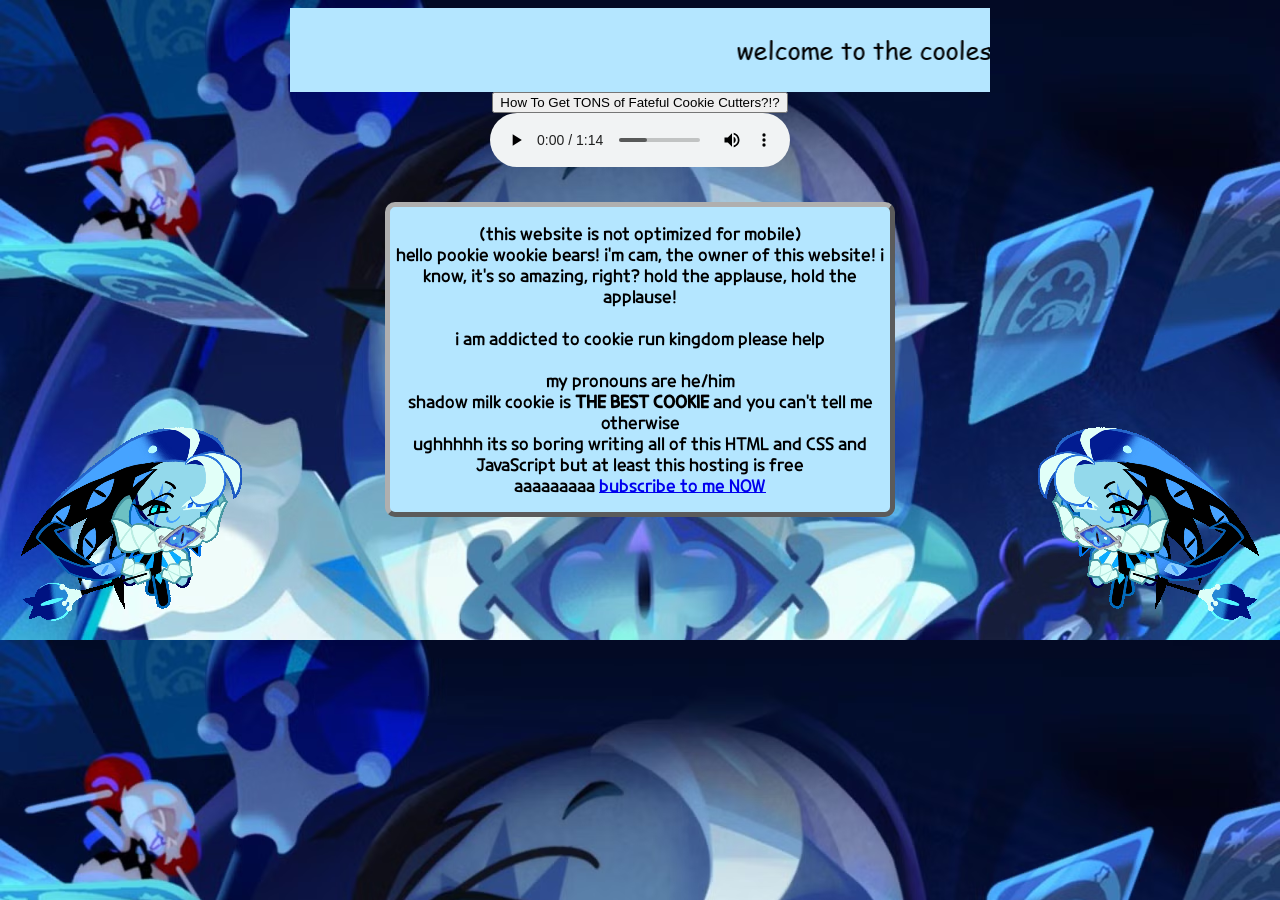
==== index.html @ a8309311 "Update index.html" ====
<!--hello my skibidi you think you're so cool inspecting the element huh?-->
<html lang="en">
<head>
<title>cam's skibidi website</title>
<style>

@font-face {
  font-family: cookierun;
  src: url("CookieRun Regular.otf");
}

  @font-face {
  font-family: comic-sans;
  src: url("Comic Sans MS.ttf");
}
  
body {
  background-image: url("maybealsothebackground.png");
  background-size: contain;
}

.gooningedginggyatt {
  position: relative;
  font-family: comic-sans;
  width: 700px;
  overflow: hidden;
  font-size: 25px;
  border-style: hidden;
  border-width: 1px;
  border-radius; 5px;
  background-color: rgb(180,230,255);
}

  .le_body {
    font-family: cookierun;
    background-color: rgb(180,230,255);
    border-style: outset;
    border-width: 5px;
    border-color: rgb(175,175,175);
    border-radius: 10px;
    margin-top: 35px;
    width: 500px;
  }

  .wowmybeautifulboy {
    float: left;
  }

  .wowmybeautifulboy2 {
    -webkit-transform: scaleX(-1);
  transform: scaleX(-1);
    float: right;
  }

.skibidi {
  margin: auto;
  text-align: center;
}
  
</style>
</head>

<body>
  
<center>
<div class="gooningedginggyatt">
<marquee scrollamount="15">
<p>welcome to the coolest website to ever live! (even though it's not alive)</p>
</marquee>
</div>
</center>

  <div class="skibidi">
 <button onclick="gotoLink(this)" value="https://the-coolest-website.netlify.app/lol-u-got-tricked">How To Get TONS of Fateful Cookie Cutters?!?</button> 
  </div>
  <script>
    function gotoLink(link){
      console.log(link.value);
      location.href = link.value;
    };
  </script>
  
  <center>
  <audio controls loop autoplay>
  <source src="shadow milk cookie theme.mp3" type="audio/mpeg">
  Your browser does not support the audio element.
</audio> 
 </center>
  
    <img class="wowmybeautifulboy2" src="drooling emoji.gif" alt="our lord and savior">
  
  <img class="wowmybeautifulboy" src="drooling emoji.gif" alt="our lord and savior">
  
  <center>
  <div class="le_body">
    <p>(this website is not optimized for mobile)<br>hello pookie wookie bears! i'm cam, the owner of this website! i know, it's so amazing, right? hold the applause, hold the applause!<br> <br>i am addicted to cookie run kingdom please help<br> <br>my pronouns are he/him<br>shadow milk cookie is <strong>THE BEST COOKIE</strong> and you can't tell me otherwise<br>ughhhhh its so boring writing all of this HTML and CSS and JavaScript but at least this hosting is free<br>aaaaaaaaa <a href="https://www.youtube.com/@tntdynamite100real">bubscribe to me NOW</a></p>
  </div>
</center>
  
</body>

</html>
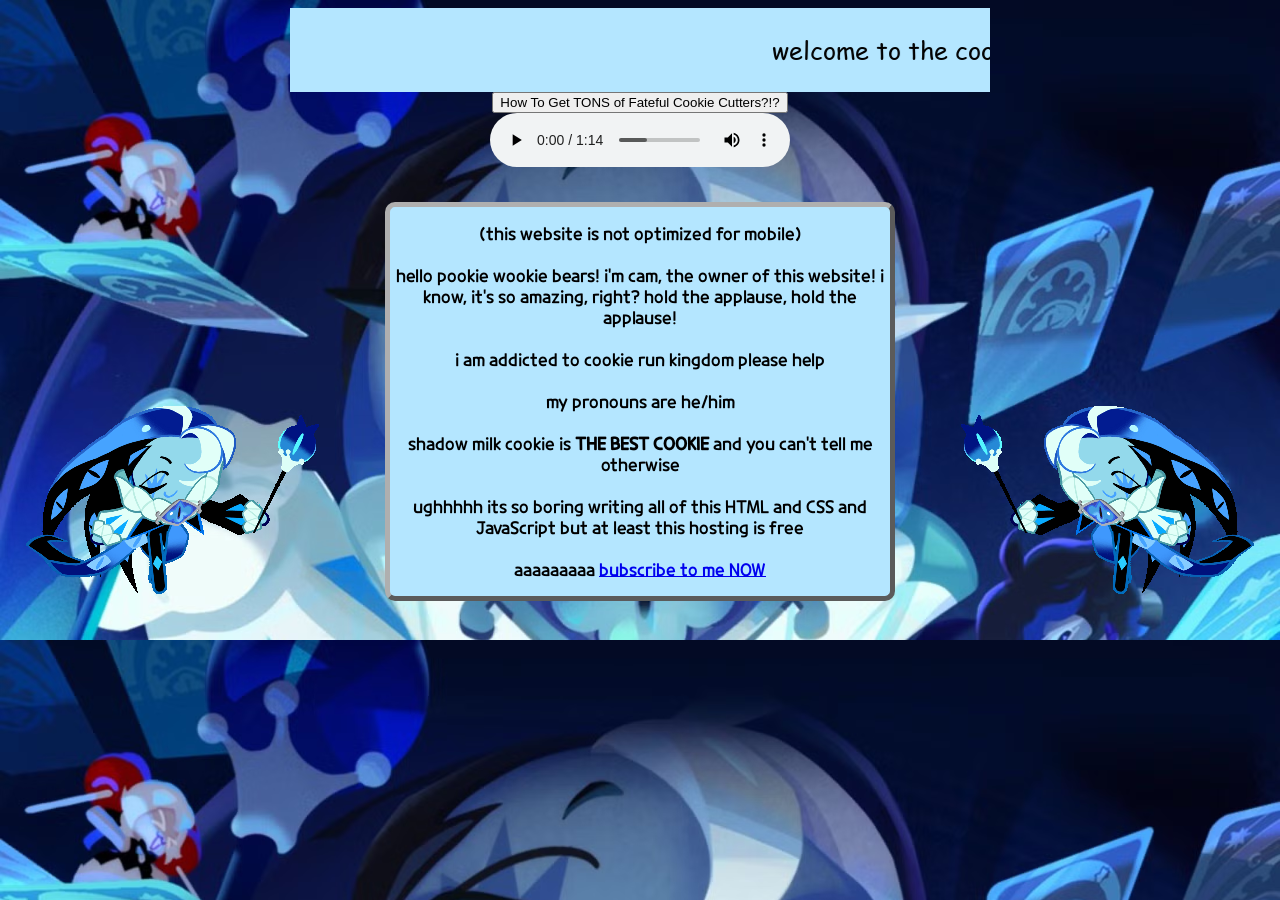
==== commit 837d3f62: "Update index.html" ====
--- a/index.html
+++ b/index.html
@@ -93,7 +93,7 @@
   
   <center>
   <div class="le_body">
-    <p>(this website is not optimized for mobile)<br>hello pookie wookie bears! i'm cam, the owner of this website! i know, it's so amazing, right? hold the applause, hold the applause!<br> <br>i am addicted to cookie run kingdom please help<br> <br>my pronouns are he/him<br>shadow milk cookie is <strong>THE BEST COOKIE</strong> and you can't tell me otherwise<br>ughhhhh its so boring writing all of this HTML and CSS and JavaScript but at least this hosting is free<br>aaaaaaaaa <a href="https://www.youtube.com/@tntdynamite100real">bubscribe to me NOW</a></p>
+    <p>(this website is not optimized for mobile)<br> <br>hello pookie wookie bears! i'm cam, the owner of this website! i know, it's so amazing, right? hold the applause, hold the applause!<br> <br>i am addicted to cookie run kingdom please help<br> <br>my pronouns are he/him<br> <br>shadow milk cookie is <strong>THE BEST COOKIE</strong> and you can't tell me otherwise<br> <br>ughhhhh its so boring writing all of this HTML and CSS and JavaScript but at least this hosting is free<br> <br>aaaaaaaaa <a href="https://www.youtube.com/@tntdynamite100real">bubscribe to me NOW</a></p>
   </div>
 </center>
   
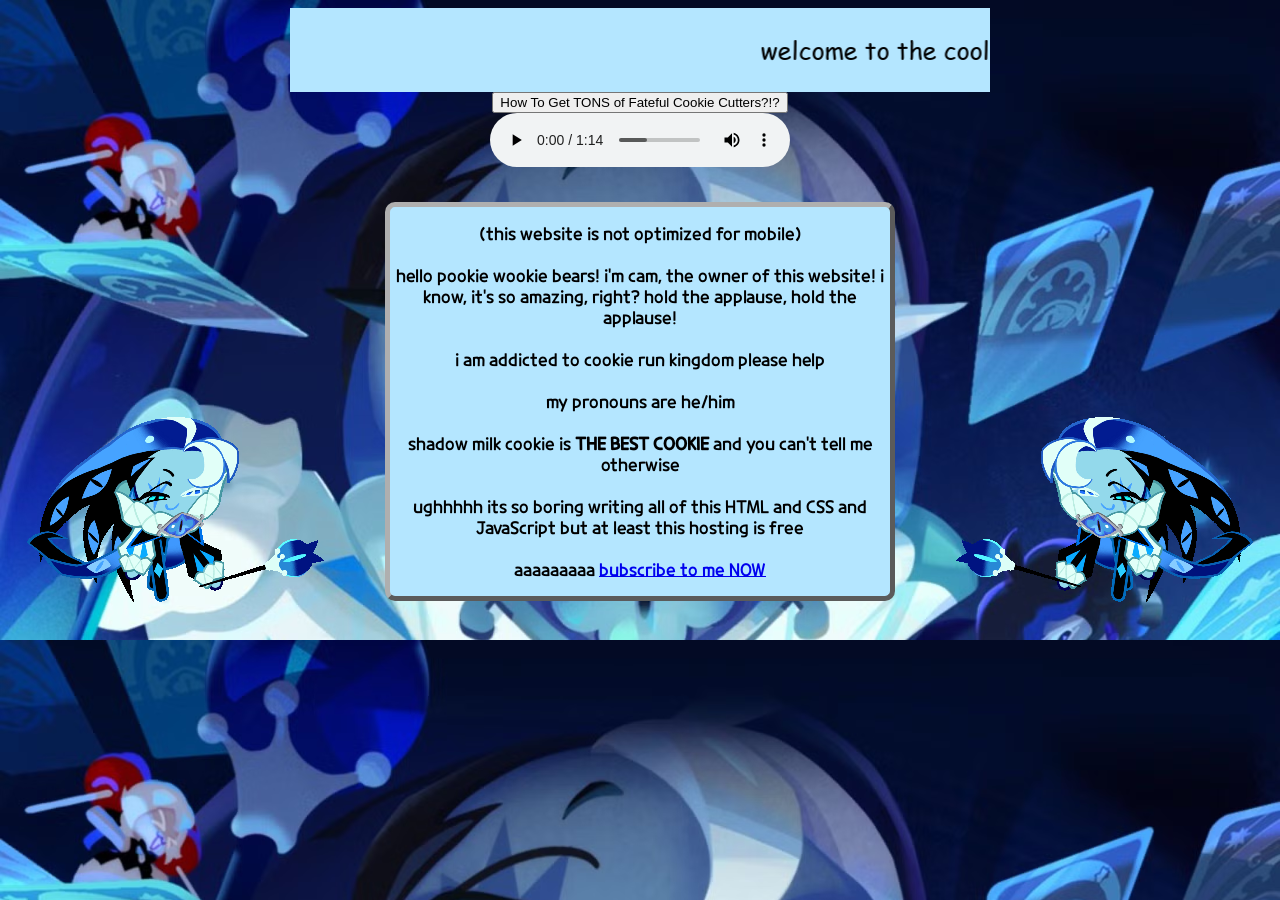
==== commit 5f86fcda: "Update index.html" ====
--- a/index.html
+++ b/index.html
@@ -1,7 +1,11 @@
 <!--hello my skibidi you think you're so cool inspecting the element huh?-->
 <html lang="en">
 <head>
+  
 <title>cam's skibidi website</title>
+
+<link rel="icon" type="image/x-icon" href="/images/favicon.ico">
+  
 <style>
 
 @font-face {
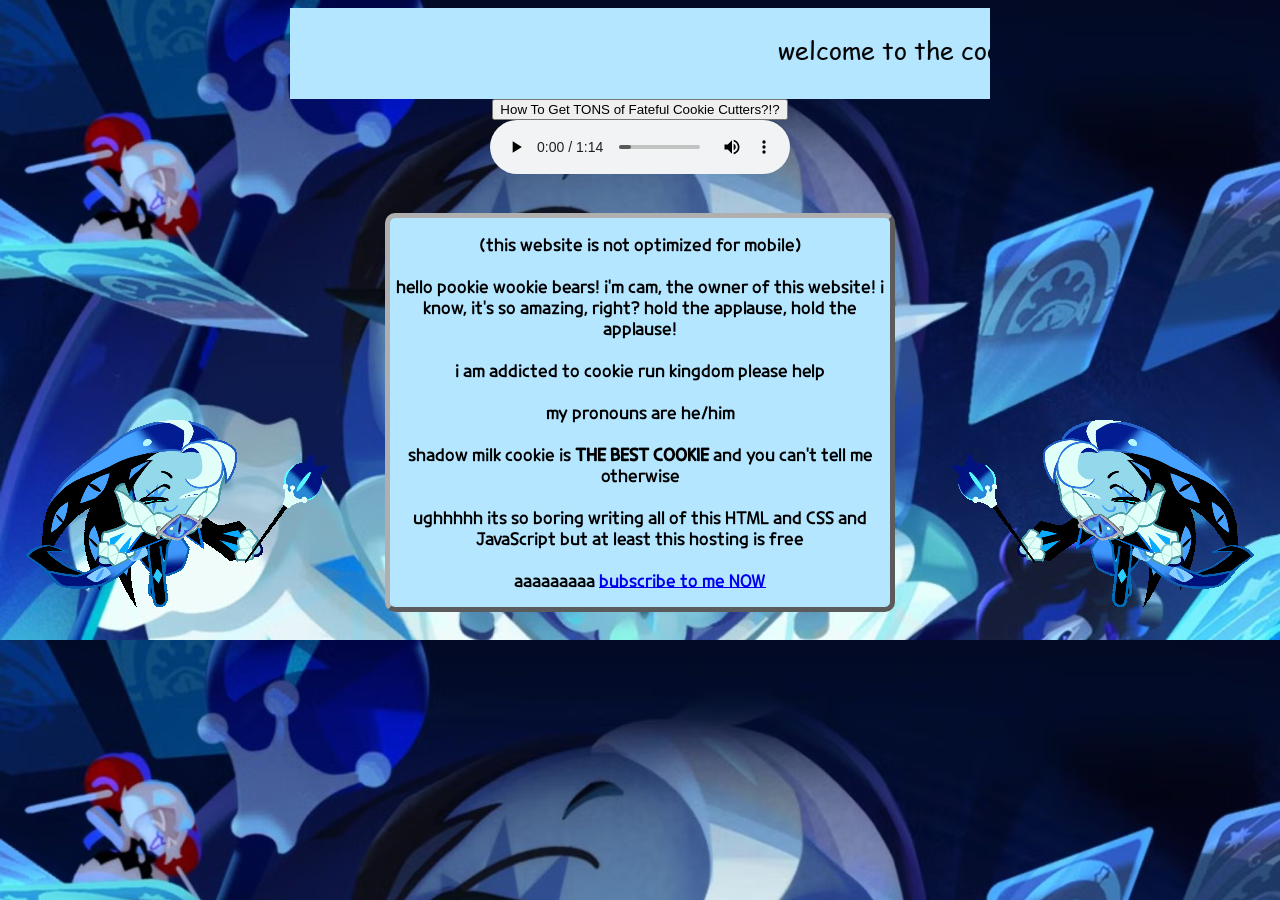
==== commit 8c9f3aa4: "Update index.html" ====
--- a/index.html
+++ b/index.html
@@ -1,4 +1,5 @@
 <!--hello my skibidi you think you're so cool inspecting the element huh?-->
+<!DOCTYPE HTML>
 <html lang="en">
 <head>
   
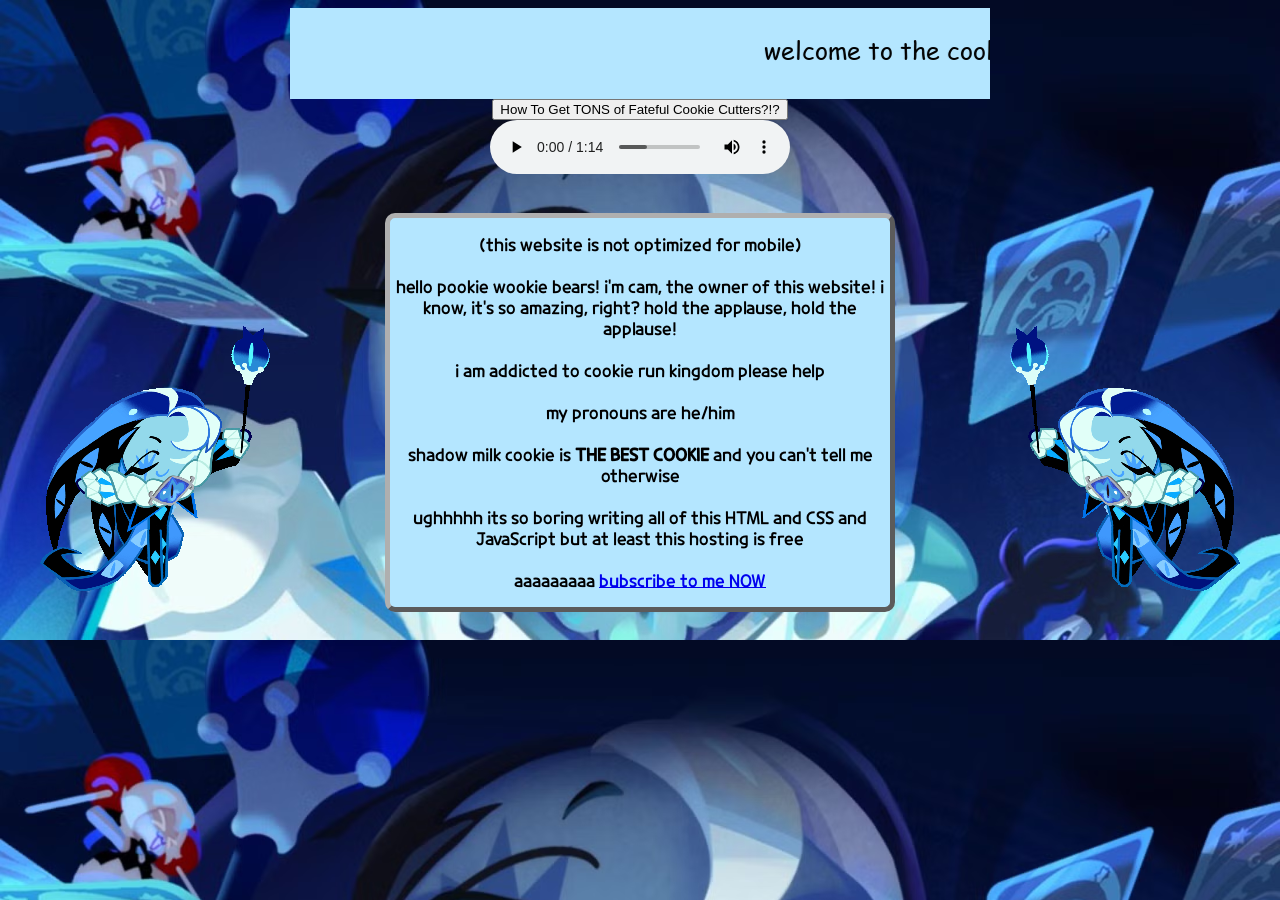
==== commit 80b8bdc1: "Update index.html" ====
--- a/index.html
+++ b/index.html
@@ -5,7 +5,7 @@
   
 <title>cam's skibidi website</title>
 
-<link rel="icon" type="image/x-icon" href="/images/favicon.ico">
+<link rel="icon" type="image/x-icon" href="favicon.ico">
   
 <style>
 
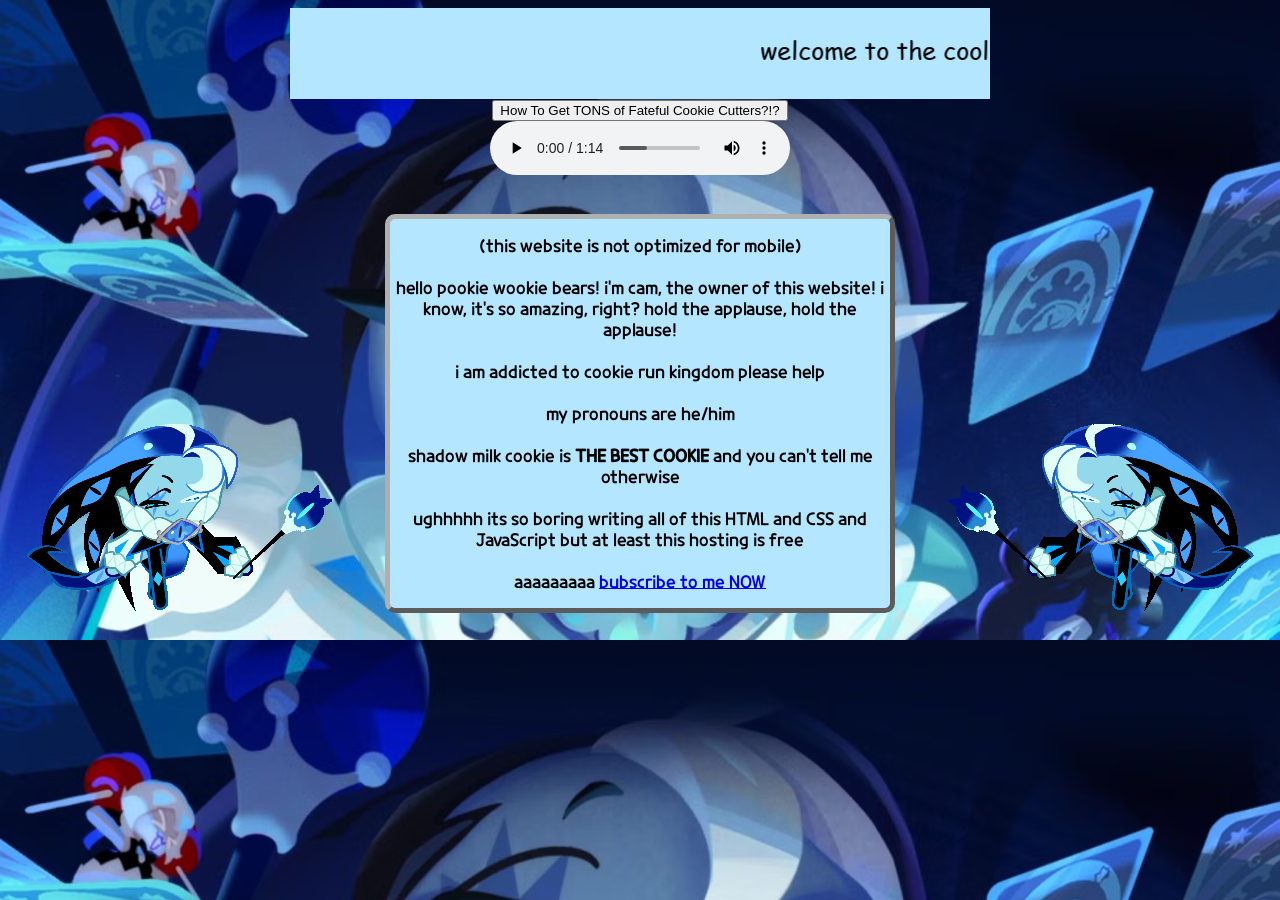
==== commit fb82c907: "Update index.html" ====
--- a/index.html
+++ b/index.html
@@ -60,6 +60,7 @@
 .skibidi {
   margin: auto;
   text-align: center;
+  font-family: cookierun;
 }
   
 </style>
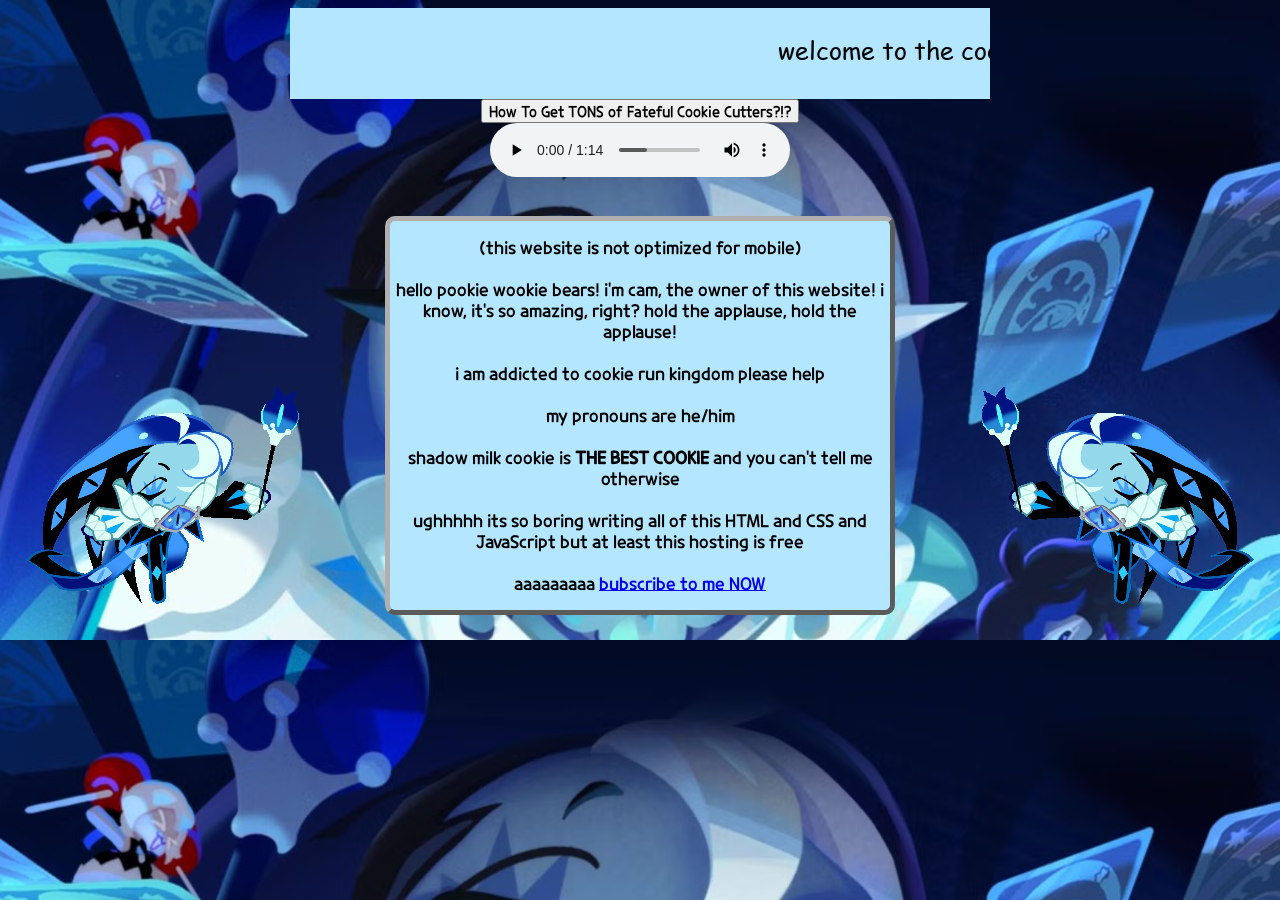
==== commit 05f156b2: "Update index.html" ====
--- a/index.html
+++ b/index.html
@@ -60,8 +60,11 @@
 .skibidi {
   margin: auto;
   text-align: center;
-  font-family: cookierun;
 }
+
+  #goonbutton {
+      font-family: cookierun;
+  }
   
 </style>
 </head>
@@ -77,7 +80,7 @@
 </center>
 
   <div class="skibidi">
- <button onclick="gotoLink(this)" value="https://the-coolest-website.netlify.app/lol-u-got-tricked">How To Get TONS of Fateful Cookie Cutters?!?</button> 
+ <button id="goonbutton" onclick="gotoLink(this)" value="https://the-coolest-website.netlify.app/lol-u-got-tricked">How To Get TONS of Fateful Cookie Cutters?!?</button> 
   </div>
   <script>
     function gotoLink(link){
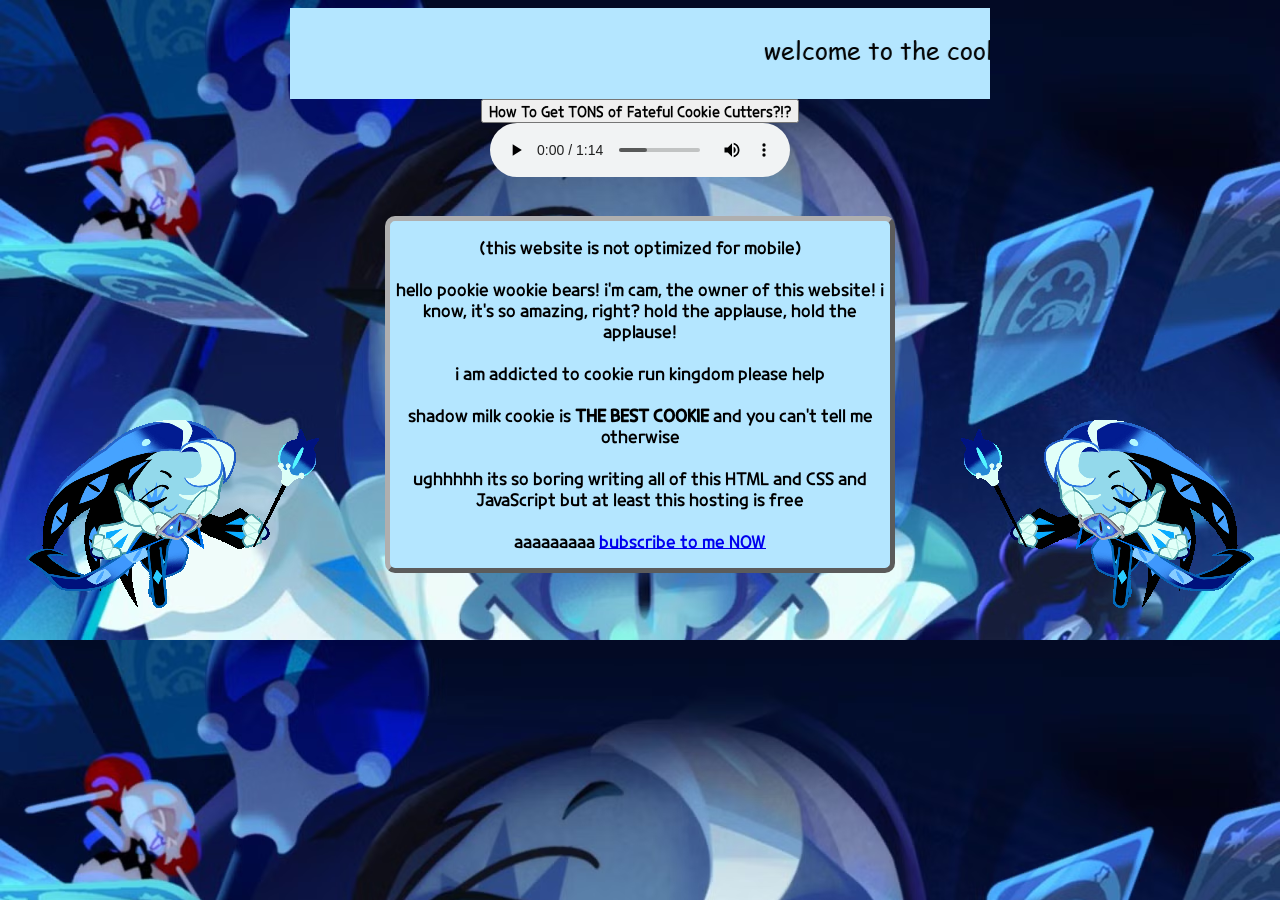
==== commit 789717f9: "Update index.html" ====
--- a/index.html
+++ b/index.html
@@ -102,7 +102,7 @@
   
   <center>
   <div class="le_body">
-    <p>(this website is not optimized for mobile)<br> <br>hello pookie wookie bears! i'm cam, the owner of this website! i know, it's so amazing, right? hold the applause, hold the applause!<br> <br>i am addicted to cookie run kingdom please help<br> <br>my pronouns are he/him<br> <br>shadow milk cookie is <strong>THE BEST COOKIE</strong> and you can't tell me otherwise<br> <br>ughhhhh its so boring writing all of this HTML and CSS and JavaScript but at least this hosting is free<br> <br>aaaaaaaaa <a href="https://www.youtube.com/@tntdynamite100real">bubscribe to me NOW</a></p>
+    <p>(this website is not optimized for mobile)<br> <br>hello pookie wookie bears! i'm cam, the owner of this website! i know, it's so amazing, right? hold the applause, hold the applause!<br> <br>i am addicted to cookie run kingdom please help<br> <br>shadow milk cookie is <strong>THE BEST COOKIE</strong> and you can't tell me otherwise<br> <br>ughhhhh its so boring writing all of this HTML and CSS and JavaScript but at least this hosting is free<br> <br>aaaaaaaaa <a href="https://www.youtube.com/@tntdynamite100real">bubscribe to me NOW</a></p>
   </div>
 </center>
   
